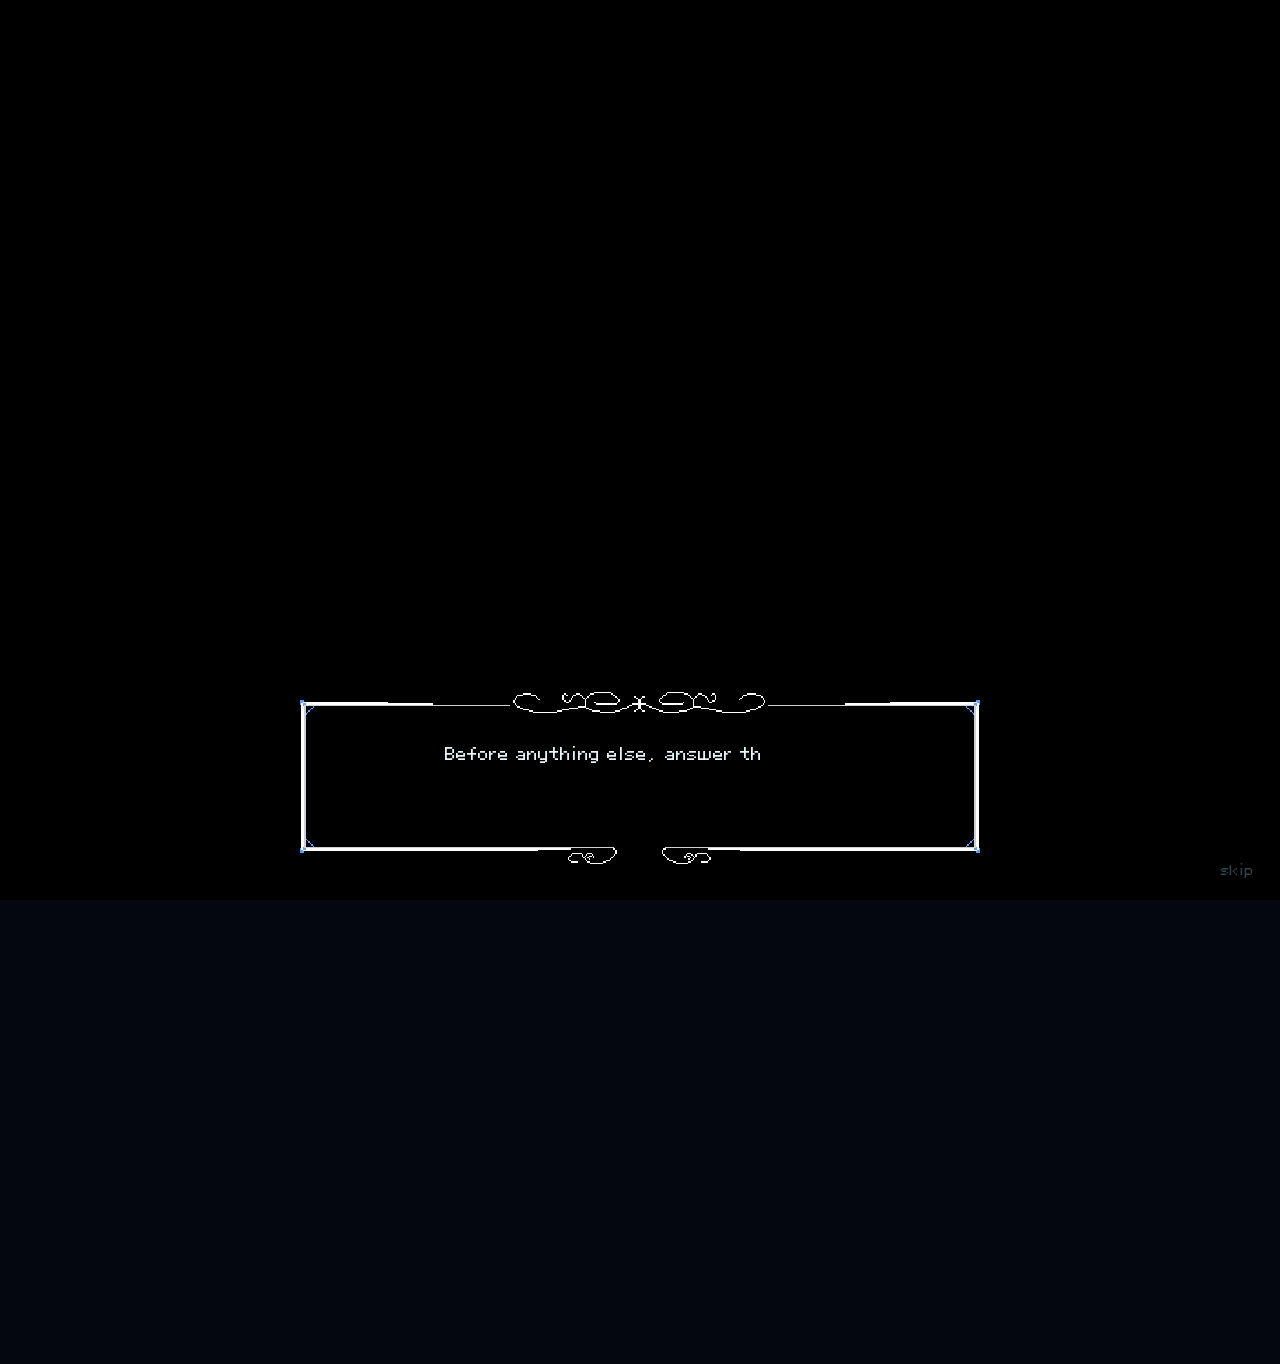
==== index.html @ a4e60236 "aware" ====
<!doctype html>
<html lang="en">
<head>
<meta charset="utf-8">
<meta name="viewport" content="width=device-width, initial-scale=1">
<title>Sonance</title>
<meta name="description" content="Sonance is a story-driven RPG about consciousness, what it costs to keep one, and what is left of a person when it fails. In development.">
<meta property="og:title" content="Sonance">
<meta property="og:description" content="A story-driven RPG about consciousness, what it costs to keep one, and what is left of a person when it fails.">
<meta property="og:image" content="assets/Sonance_Logo.png">
<link rel="icon" href="assets/icon.png">
<link rel="preload" as="image" href="assets/mainmenu_bg.png">
<link rel="stylesheet" href="style.css">
</head>
<body>

<div class="lotus-reflection"></div>
<div class="lotus"></div>


<div id="intro">
  <div class="dbox">
    <p class="dname" id="dname"></p>
    <p class="dtext" id="dtext"></p>
    <ul class="choices" id="choices"></ul>
    <img class="darrow" id="darrow" src="assets/dialoguearrow.png" alt="">
  </div>
  <button class="skip" type="button">skip</button>
</div>

<div id="page">

  <header class="hero">
    <p class="hidden-note" style="right: 5%; top: 18%">The gap is four days wide</p>
    <p class="hidden-note" style="left: 8%; top: 52%">Day 6: still conscious. Probably</p>
    <p class="hidden-note" style="left: 14%; bottom: 12%">Ask again tomorrow</p>
    <p class="hidden-note" style="right: 34%; top: 62%">Have you tried turning it off and on again?</p>
    <div class="torch"></div>
    <div class="logo-wrap">
      <canvas id="logo-particles"></canvas>
      <img src="assets/Sonance_Logo.png" alt="Sonance">
    </div>
  </header>

  <main class="wrap">

    <section class="about">
      <h2>The game</h2>
      <p>Sonance is a story-driven RPG about <span class="rot" data-rot="something that was never yours">consciousness</span>, and about how little it takes to <span class="rot" data-rot="misplace">lose</span> one. It treats <span class="rot" data-rot="the part that watches">awareness</span> as something <span class="rot" data-rot="rented">maintained</span> rather than something owned, and asks what is <span class="rot" data-rot="still moving">left</span> of a <span class="rot" data-rot="shape wearing a name">person</span> once that maintenance <span class="rot" data-rot="was never started">stops</span>.</p>
      <p>In <span class="rot" data-rot="decay">development</span>. No release date yet.</p>
    </section>

    <section>
      <h2>Latest posts</h2>
      <ul class="posts">
        <li>
          <a href="posts/first-devlog.html">
            <span>Devlog #1: What Sonance is</span>
            <time datetime="2026-08-03">03.08.2026</time>
          </a>
        </li>
      </ul>
      <a class="more" href="blog.html">All posts</a>
    </section>

  </main>

  <footer>
    <div class="wrap">Sonance, made by a very small team.</div>
  </footer>

</div>

<script src="site.js"></script>
<script src="intro.js"></script>
</body>
</html>
---- style.css ----
@font-face{font-family:Boutique;src:url(assets/fonts/BoutiqueBitmap9x9_1.9.ttf) format("truetype");font-weight:400;font-display:block}@font-face{font-family:Boutique;src:url(assets/fonts/BoutiqueBitmap9x9_Bold_1.9.ttf) format("truetype");font-weight:700;font-display:block}@font-face{font-family:Abaddon;src:url(assets/fonts/Abaddon-Bold.ttf) format("truetype");font-weight:700;font-display:block}@font-face{font-family:Fracture;src:url(assets/fonts/boldspixels.ttf) format("truetype");font-display:block}:root{--bg: #04070d;--panel: #080d16;--line: #16304a;--cyan: #5fd8e0;--cyan-dim: #2f7f8a;--text: #b9cdd8;--text-dim: #5d7385}*{box-sizing:border-box}html,body{margin:0;padding:0;overflow-x:hidden}body{background:var(--bg);color:var(--text);font-family:Boutique,ui-monospace,monospace;font-size:17px;line-height:1.7;-webkit-font-smoothing:none;image-rendering:pixelated;cursor:url(assets/cursor.png) 4 2,auto}a,button,.choices button{cursor:url(assets/cursor.png) 4 2,pointer}body:before{content:"";position:fixed;inset:0;z-index:-2;background:url(assets/mainmenu_bg.png) center / cover no-repeat;opacity:.5}.lotus,.lotus-reflection{position:fixed;inset:0;z-index:-2;background-position:center;background-size:cover;background-repeat:no-repeat;pointer-events:none}.lotus{background-image:url(assets/mainmenu_lotus.png);opacity:.5;animation:sway 7s ease-in-out infinite alternate}.lotus-reflection{background-image:url(assets/mainmenu_lotus_reflection.png);opacity:.22;animation:sway-reflection 7s ease-in-out infinite alternate}@keyframes sway{0%{transform:translate(-7px,1px) rotate(-.25deg)}to{transform:translate(7px,-1px) rotate(.25deg)}}@keyframes sway-reflection{0%{transform:translate(-10px,-1px) rotate(.3deg) scaleY(1.01)}to{transform:translate(10px,1px) rotate(-.3deg) scaleY(.99)}}body:after{content:"";position:fixed;inset:0;z-index:-1;background:linear-gradient(#04070d59,#04070dd1)}a{color:var(--cyan);text-decoration:none}#intro{position:fixed;inset:0;z-index:50;background:#000;display:flex;align-items:flex-end;justify-content:center;padding:0 4vw 4vh}#intro.done{opacity:0;pointer-events:none;transition:opacity .9s ease}.dbox{position:relative;width:100%;max-width:680px;min-height:172px;display:flex;flex-direction:column;align-items:center;justify-content:center;padding:34px 12% 30px;background:url(assets/dialogueboxsprt.png) center / 100% 100% no-repeat}.dname{font-family:Boutique,monospace;font-size:clamp(14px,2.4vw,18px);color:var(--cyan);margin:0 0 6px;text-align:center}.dtext{font-family:Boutique,monospace;font-size:clamp(14px,2.5vw,18px);line-height:1.6;margin:0;color:#e7f4f8;text-align:center}.dtext.hidden{display:none}.ch{visibility:hidden}.ch.on{visibility:visible}.word{display:inline-block;white-space:pre}.shake{display:inline-block;animation:shake 90ms steps(2) infinite}@keyframes shake{0%{transform:translate(0)}50%{transform:translate(1px,-1px)}to{transform:translate(-1px,1px)}}.darrow{position:absolute;right:6%;bottom:7%;width:22px;opacity:0}.darrow.show{opacity:1;animation:bob .9s ease-in-out infinite}@keyframes bob{50%{transform:translateY(4px)}}.choices{list-style:none;margin:0;padding:0;opacity:0;pointer-events:none;transition:opacity .3s ease}.choices.show{opacity:1;animation:arm 0ms linear .35s forwards}@keyframes arm{to{pointer-events:auto}}.choices li{margin:0 0 7px;text-align:center}.choices button{display:inline-flex;align-items:center;gap:8px;background:none;border:0;padding:3px 0 3px 30px;position:relative;color:#e7f4f8;opacity:.45;font-family:Boutique,monospace;font-size:clamp(14px,2.5vw,18px);cursor:pointer;transition:opacity .12s ease,transform .12s cubic-bezier(.34,1.56,.64,1)}.choices button:before{content:"";position:absolute;left:0;top:50%;width:22px;height:16px;margin-top:-8px;background:url(assets/dialoguearrow.png) left center / contain no-repeat;opacity:0}.choices button:hover,.choices button:focus-visible{opacity:1;transform:scale(1.01);outline:0}.choices button:hover:before,.choices button:focus-visible:before{opacity:1}.skip{position:fixed;right:20px;bottom:16px;background:none;border:0;color:#33454f;font:inherit;font-size:14px;cursor:pointer}.skip:hover{color:var(--cyan-dim)}#page{opacity:0}#page.visible{opacity:1;transition:opacity 1.1s ease}.wrap{position:relative;z-index:1;max-width:720px;margin:0 auto;padding:0 24px}.hero{position:relative;min-height:66vh;display:flex;flex-direction:column;align-items:center;justify-content:flex-start;text-align:center;padding:12vh 0 8vh;border-bottom:1px solid var(--line);overflow:hidden}.torch{position:absolute;inset:0;pointer-events:none;z-index:3;background:radial-gradient(circle 210px at var(--mx, 50%) var(--my, 26%),rgba(4,7,13,0) 0%,rgba(4,7,13,.3) 45%,rgba(4,7,13,.62) 72%,rgba(4,7,13,.75) 100%);transition:background 90ms linear}.hero .logo-wrap,.hero .tagline,.hero .links{position:relative;z-index:4}.hidden-note{position:absolute;z-index:2;color:var(--cyan-dim);font-size:13px;letter-spacing:1px;max-width:220px;opacity:0;transition:opacity .26s ease}.hidden-note.lit{opacity:.72}.logo-wrap{position:relative;width:680px;max-width:92vw;animation:float 3.6s ease-in-out infinite}.logo-wrap img{position:relative;z-index:1;width:100%;height:auto;display:block}#logo-particles{position:absolute;left:0;right:0;top:50%;height:200px;margin-top:-100px;width:100%;pointer-events:none}@keyframes float{0%,to{transform:translateY(-4px)}50%{transform:translateY(4px)}}.tagline{margin:20px 0 34px;color:var(--text-dim);font-size:15px;letter-spacing:1px}.links{display:flex;flex-wrap:wrap;gap:10px;justify-content:center;margin-top:34px}.links a{border:1px solid var(--line);padding:9px 20px;color:var(--text);background:#04070d99}.links a:hover{border-color:var(--cyan);color:var(--cyan)}section{padding:60px 0}h2{font-weight:400;font-size:15px;letter-spacing:3px;text-transform:uppercase;text-align:center;color:var(--cyan-dim);margin:0 0 30px;padding-bottom:24px;background:url(assets/separator.png) bottom center / 200px auto no-repeat}.about p{margin:0 0 16px}.rot{position:relative;color:var(--text);transition:color 0ms linear .3s}.rot:after{content:attr(data-rot);position:absolute;left:-4px;top:-2px;padding:2px 4px;white-space:nowrap;font-family:Fracture,Boutique,monospace;color:var(--cyan);background:#04070d;opacity:0;pointer-events:none;transition:opacity .42s ease .16s}.rot:hover{color:transparent;transition:color 0ms linear .16s}.rot:hover:after{opacity:1;animation:glitch .22s steps(2) 2 .16s}@keyframes glitch{0%{transform:translate(0)}50%{transform:translate(-1px,1px)}to{transform:translate(1px)}}.posts{list-style:none;margin:0;padding:0}.posts li{border-bottom:1px solid var(--line)}.posts a{display:flex;justify-content:space-between;gap:20px;padding:15px 4px;color:var(--text)}.posts a:hover{color:var(--cyan);background:var(--panel)}.posts time{color:var(--text-dim);font-size:14px;white-space:nowrap}.more{display:inline-block;margin-top:18px;color:var(--text-dim);font-size:14px}.more:hover{color:var(--cyan)}.player{position:fixed;left:18px;bottom:16px;z-index:10;display:flex;align-items:center;gap:9px;padding:8px 14px;border:1px solid var(--line);background:#04070ddb;color:var(--text-dim);font:inherit;font-size:13px;cursor:pointer}.player:hover,.player.on{border-color:var(--cyan-dim);color:var(--cyan)}.bars{display:flex;align-items:flex-end;gap:2px;height:12px}.bars span{width:3px;height:3px;background:currentColor}.bars.on span{animation:eq .9s ease-in-out infinite}.bars.on span:nth-child(2){animation-delay:.15s}.bars.on span:nth-child(3){animation-delay:.3s}@keyframes eq{0%,to{height:3px}50%{height:12px}}@media (max-width: 600px){.player{left:12px;bottom:12px;padding:7px 11px}}footer{position:relative;z-index:1;border-top:1px solid var(--line);padding:26px 0 40px;color:var(--text-dim);font-size:14px;text-align:center;background:#04070db8}article h1{font-size:24px;font-weight:400;color:var(--cyan);margin:0 0 6px}article .meta{color:var(--text-dim);font-size:14px;margin:0 0 40px}article p{margin:0 0 18px}article img{max-width:100%;height:auto;border:1px solid var(--line)}.back{display:inline-flex;align-items:center;gap:9px;margin:40px 0 0;color:var(--text-dim)}.back:before{content:"";width:16px;height:16px;background:url(assets/select2.png) center / contain no-repeat;opacity:.5;transition:transform .14s ease,opacity .14s ease}.back:hover{color:var(--cyan)}.back:hover:before{opacity:1;transform:translate(-3px)}@media (hover: none){.torch{background:radial-gradient(circle 240px at 50% 26%,#04070d00,#04070d4d 55%,#04070db3)}.hidden-note{display:none}}@media (max-width: 600px){body{font-size:15px}.logo-wrap{max-width:84vw}section{padding:44px 0}}
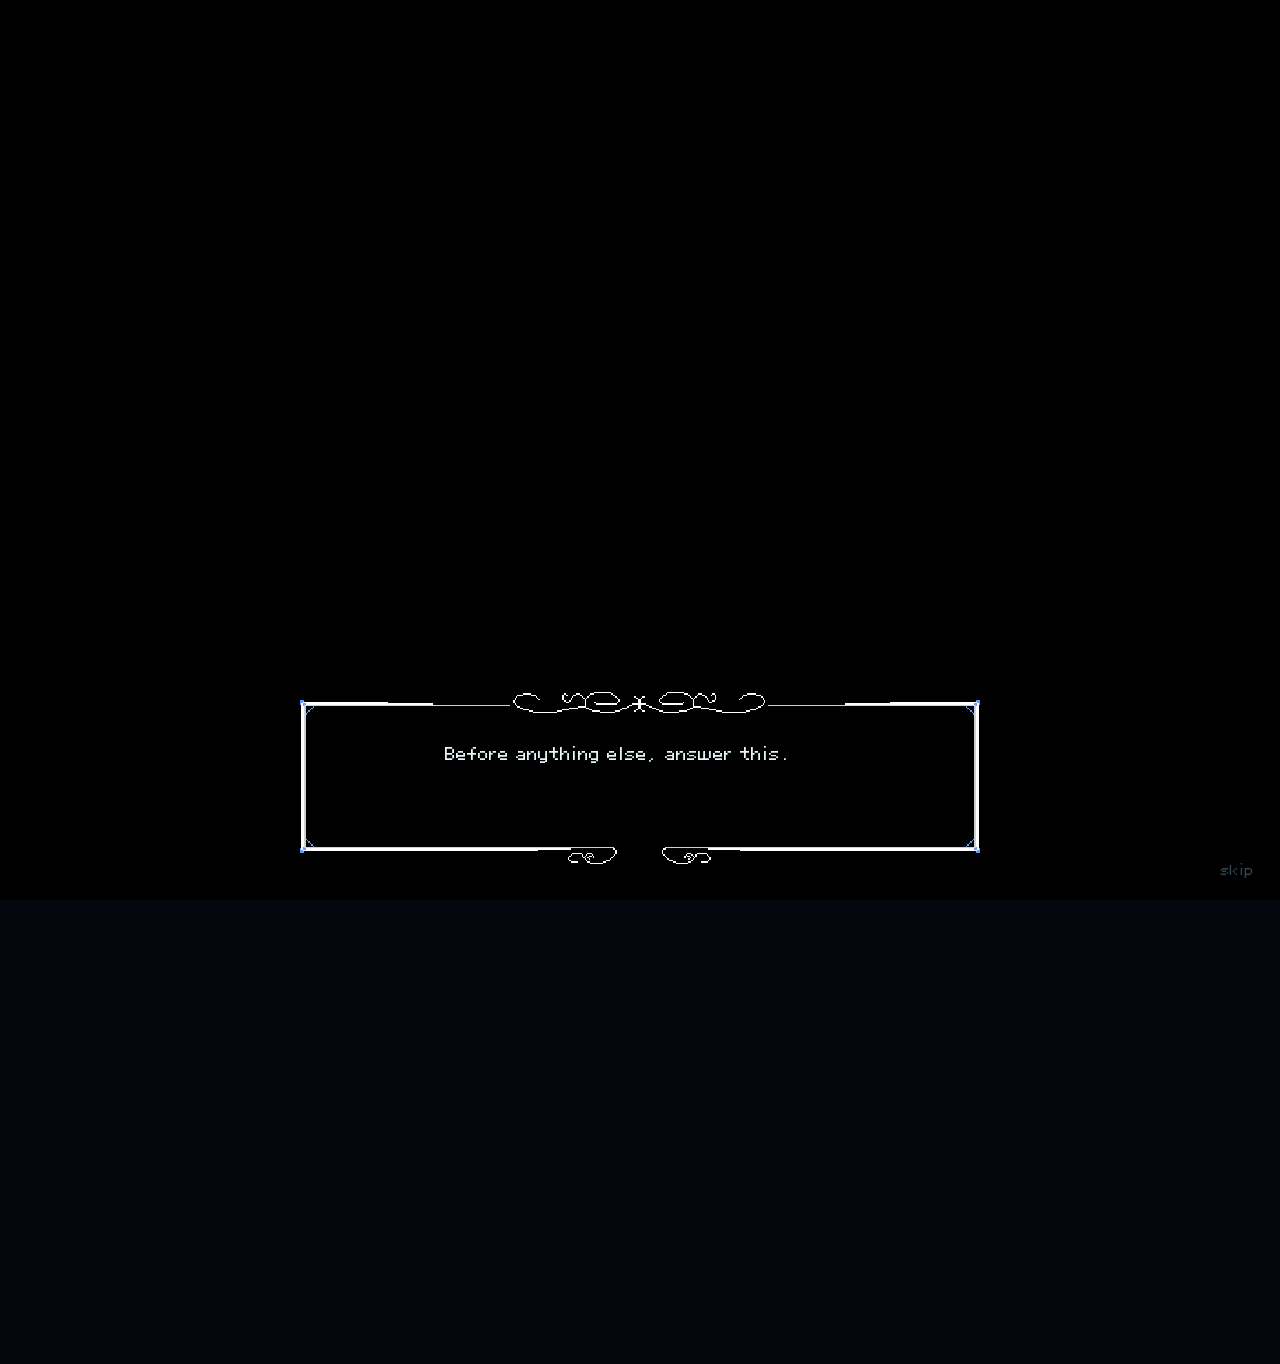
==== commit 8befcfbd: "Minor text adjustements" ====
--- a/index.html
+++ b/index.html
@@ -46,7 +46,7 @@
 
     <section class="about">
       <h2>The game</h2>
-      <p>Sonance is a story-driven RPG about <span class="rot" data-rot="something that was never yours">consciousness</span>, and about how little it takes to <span class="rot" data-rot="misplace">lose</span> one. It treats <span class="rot" data-rot="the part that watches">awareness</span> as something <span class="rot" data-rot="rented">maintained</span> rather than something owned, and asks what is <span class="rot" data-rot="still moving">left</span> of a <span class="rot" data-rot="shape wearing a name">person</span> once that maintenance <span class="rot" data-rot="was never started">stops</span>.</p>
+      <p>Sonance is a story-driven, Metroidvania-style RPG about <span class="rot" data-rot="something that was never yours">consciousness</span>, and about how little it takes to <span class="rot" data-rot="misplace">lose</span> one. It treats <span class="rot" data-rot="the part that watches">awareness</span> as something <span class="rot" data-rot="rented">maintained</span> rather than something owned, and asks what is <span class="rot" data-rot="still moving">left</span> of a <span class="rot" data-rot="shape wearing a name">person</span> once that maintenance <span class="rot" data-rot="was never started">stops</span>.</p>
       <p>In <span class="rot" data-rot="decay">development</span>. No release date yet.</p>
     </section>
 
@@ -55,7 +55,7 @@
       <ul class="posts">
         <li>
           <a href="posts/first-devlog.html">
-            <span>Devlog #1: What Sonance is</span>
+            <span>Devlog #1: What is Sonance?</span>
             <time datetime="2026-08-03">03.08.2026</time>
           </a>
         </li>
@@ -66,7 +66,7 @@
   </main>
 
   <footer>
-    <div class="wrap">Sonance, made by a very small team.</div>
+    <div class="wrap">Sonance, by Midnight Hamster, a very small Indie team.</div>
   </footer>
 
 </div>
